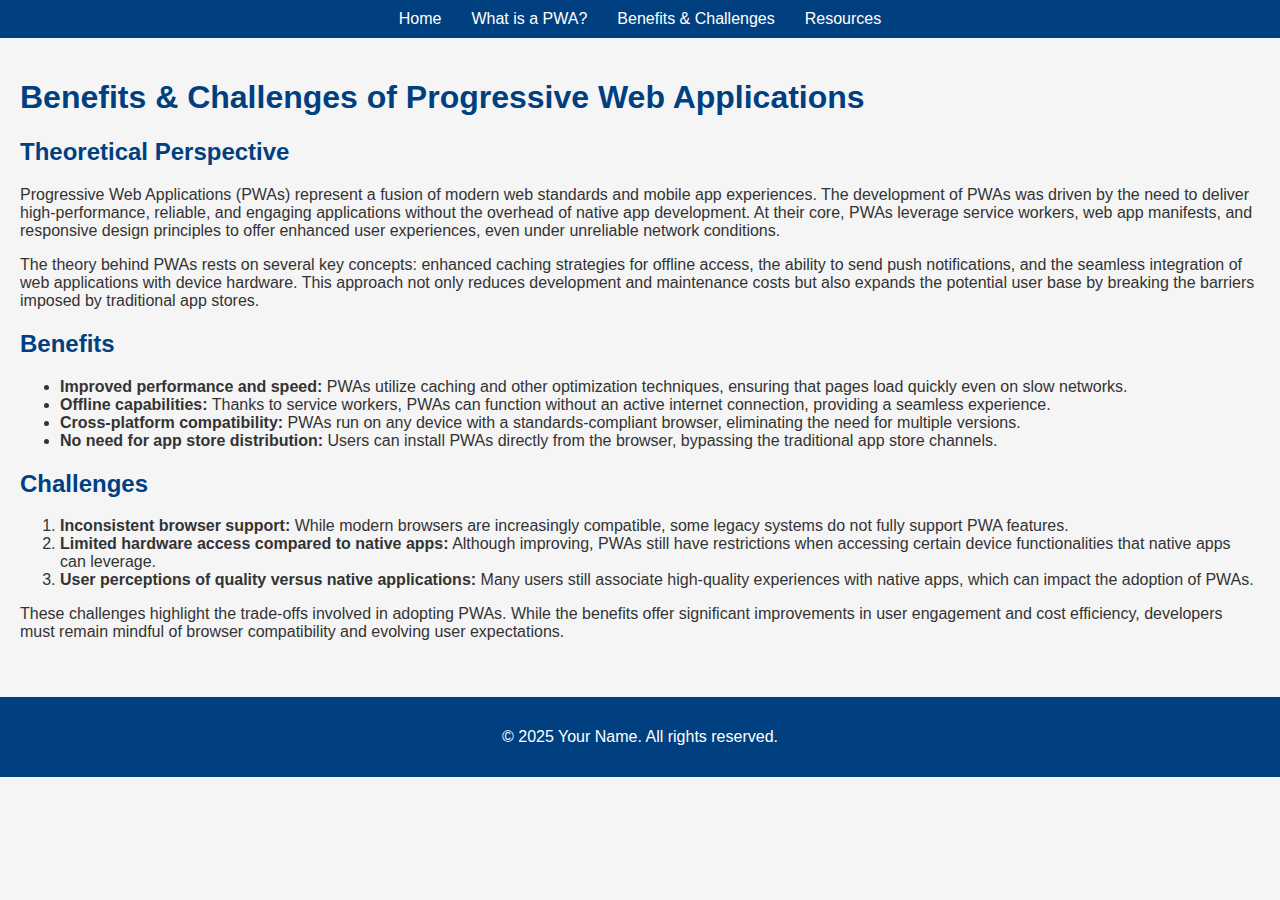
==== pwa-benefits-challenges.html @ 7f6f599c "Add files via upload" ====
<!DOCTYPE html>
<html lang="en">
<head>
  <meta charset="UTF-8">
  <meta name="viewport" content="width=device-width, initial-scale=1.0">
  <title>Benefits &amp; Challenges - Progressive Web Applications</title>
  <link rel="stylesheet" href="style.css">
  <!-- Topic page discussing benefits and challenges of PWAs -->
</head>
<body>
  <!-- Consistent Main Menu -->
  <header>
    <nav class="menu">
      <ul>
        <li><a href="index.html">Home</a></li>
        <li><a href="what-is-pwa.html">What is a PWA?</a></li>
        <li><a href="pwa-benefits-challenges.html">Benefits &amp; Challenges</a></li>
        <li><a href="resources.html">Resources</a></li>
      </ul>
    </nav>
  </header>

  <main>
    <article>
      <h1>Benefits &amp; Challenges of Progressive Web Applications</h1>
      
      <!-- Detailed Theoretical Background -->
      <section id="theory">
        <h2>Theoretical Perspective</h2>
        <p>
          Progressive Web Applications (PWAs) represent a fusion of modern web standards and mobile app experiences. The development of PWAs was driven by the need to deliver high-performance, reliable, and engaging applications without the overhead of native app development. At their core, PWAs leverage service workers, web app manifests, and responsive design principles to offer enhanced user experiences, even under unreliable network conditions.
        </p>
        <p>
          The theory behind PWAs rests on several key concepts: enhanced caching strategies for offline access, the ability to send push notifications, and the seamless integration of web applications with device hardware. This approach not only reduces development and maintenance costs but also expands the potential user base by breaking the barriers imposed by traditional app stores.
        </p>
      </section>

      <!-- Benefits List -->
      <section id="benefits">
        <h2>Benefits</h2>
        <ul>
          <li><strong>Improved performance and speed:</strong> PWAs utilize caching and other optimization techniques, ensuring that pages load quickly even on slow networks.</li>
          <li><strong>Offline capabilities:</strong> Thanks to service workers, PWAs can function without an active internet connection, providing a seamless experience.</li>
          <li><strong>Cross-platform compatibility:</strong> PWAs run on any device with a standards-compliant browser, eliminating the need for multiple versions.</li>
          <li><strong>No need for app store distribution:</strong> Users can install PWAs directly from the browser, bypassing the traditional app store channels.</li>
        </ul>
      </section>

      <!-- Challenges List -->
      <section id="challenges">
        <h2>Challenges</h2>
        <ol>
          <li><strong>Inconsistent browser support:</strong> While modern browsers are increasingly compatible, some legacy systems do not fully support PWA features.</li>
          <li><strong>Limited hardware access compared to native apps:</strong> Although improving, PWAs still have restrictions when accessing certain device functionalities that native apps can leverage.</li>
          <li><strong>User perceptions of quality versus native applications:</strong> Many users still associate high-quality experiences with native apps, which can impact the adoption of PWAs.</li>
        </ol>
        <p>
          These challenges highlight the trade-offs involved in adopting PWAs. While the benefits offer significant improvements in user engagement and cost efficiency, developers must remain mindful of browser compatibility and evolving user expectations.
        </p>
      </section>
    </article>
  </main>

  <!-- Footer -->
  <footer id="footer">
    <p>&copy; 2025 Your Name. All rights reserved.</p>
  </footer>
</body>
</html>
---- style.css ----
/* Global Styles */
body {
  font-family: Arial, sans-serif;
  margin: 0;
  padding: 0;
  background-color: #f5f5f5;
  color: #333;
}

/* Main Menu Styles using element and class selectors */
.menu {
  background-color: #004080;
  padding: 10px 0;
  text-align: center;
}
.menu ul {
  list-style-type: none;
  margin: 0;
  padding: 0;
  display: flex;
  justify-content: center;  /* Flexbox layout for the menu */
}
.menu li {
  margin: 0 15px;
}
.menu a {
  color: #fff;
  text-decoration: none;
  font-size: 16px;
  transition: color 0.3s ease;
}
/* Hover effect on links */
.menu a:hover {
  color: #ffcc00;
}

/* Main content container with padding */
main {
  padding: 20px;
}

/* Headings styling */
h1, h2, h3 {
  color: #004080;
}

/* Table styles */
table {
  width: 100%;
  border-collapse: collapse;
  margin: 20px 0;
}
table, th, td {
  border: 1px solid #ccc;
}
th, td {
  padding: 10px;
  text-align: left;
}

/* Image container styles */
figure {
  margin: 20px 0;
  border: 1px solid #ccc;
  padding: 5px;
  background-color: #fff;
}
figure img {
  max-width: 100%;
  display: block;
}

/* Footer styles using an ID selector */
#footer {
  background-color: #004080;
  color: #fff;
  text-align: center;
  padding: 15px 0;
  margin-top: 20px;
}

/* Additional class for custom margin */
.margin-bottom {
  margin-bottom: 20px;
}
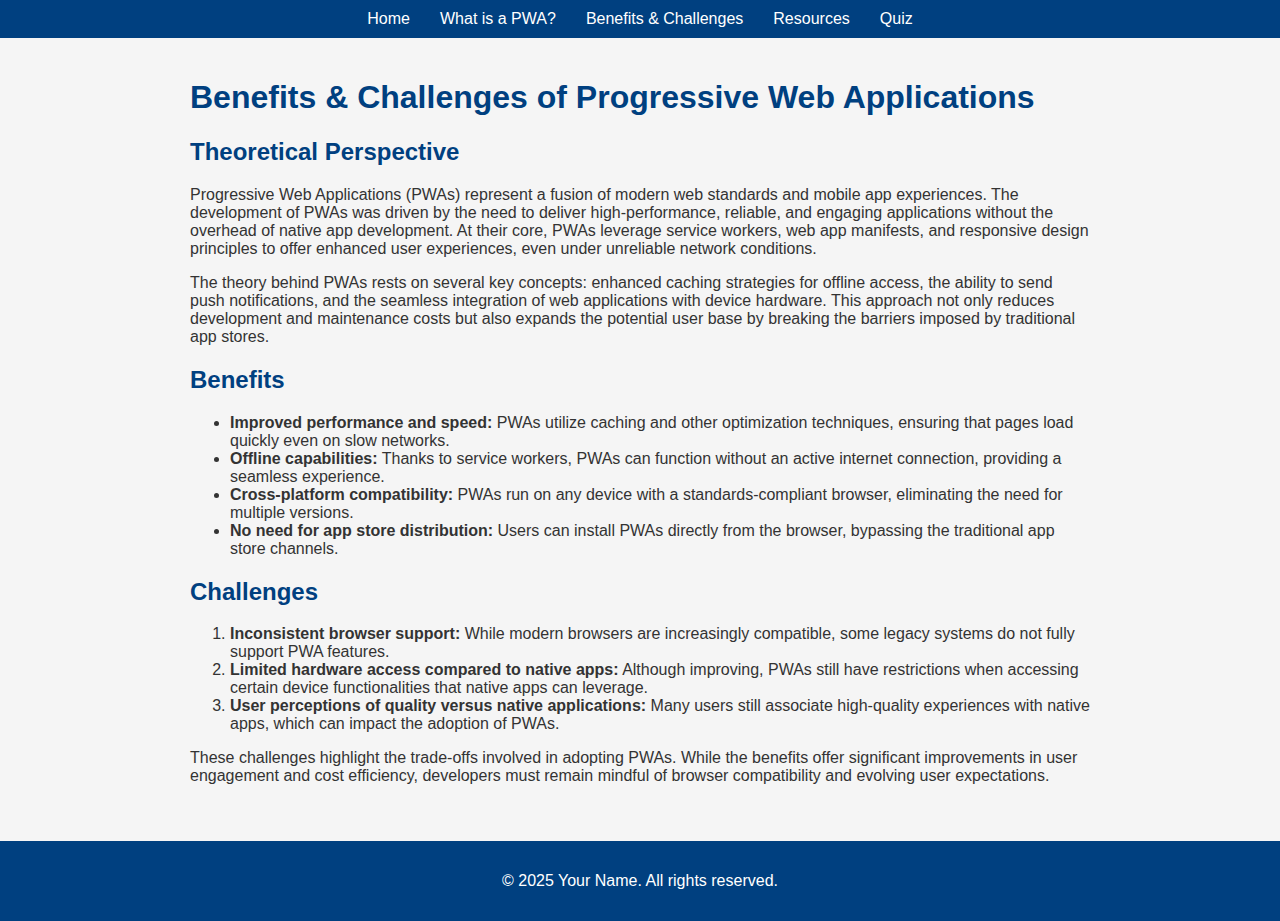
==== commit f4819dd0: "Add files via upload" ====
--- a/pwa-benefits-challenges.html
+++ b/pwa-benefits-challenges.html
@@ -16,6 +16,8 @@
         <li><a href="what-is-pwa.html">What is a PWA?</a></li>
         <li><a href="pwa-benefits-challenges.html">Benefits &amp; Challenges</a></li>
         <li><a href="resources.html">Resources</a></li>
+        
+        <li><a href="quiz.html">Quiz</a></li>
       </ul>
     </nav>
   </header>
--- a/style.css
+++ b/style.css
@@ -18,7 +18,7 @@
   margin: 0;
   padding: 0;
   display: flex;
-  justify-content: center;  /* Flexbox layout for the menu */
+  justify-content: center;
 }
 .menu li {
   margin: 0 15px;
@@ -29,7 +29,6 @@
   font-size: 16px;
   transition: color 0.3s ease;
 }
-/* Hover effect on links */
 .menu a:hover {
   color: #ffcc00;
 }
@@ -37,6 +36,8 @@
 /* Main content container with padding */
 main {
   padding: 20px;
+  max-width: 900px;
+  margin: 0 auto;
 }
 
 /* Headings styling */
@@ -83,3 +84,49 @@
 .margin-bottom {
   margin-bottom: 20px;
 }
+
+/* Quiz styles */
+form {
+  background-color: #fff;
+  padding: 20px;
+  border-radius: 8px;
+  box-shadow: 0 0 10px rgba(0, 0, 0, 0.1);
+}
+fieldset {
+  border: 1px solid #ccc;
+  border-radius: 5px;
+  margin-bottom: 20px;
+  padding: 15px;
+}
+legend {
+  font-weight: bold;
+  color: #004080;
+}
+button {
+  background-color: #004080;
+  color: #fff;
+  border: none;
+  padding: 10px 15px;
+  margin-right: 10px;
+  cursor: pointer;
+  border-radius: 4px;
+  font-size: 14px;
+  transition: background-color 0.3s ease;
+}
+button:hover {
+  background-color: #003060;
+}
+#results {
+  margin-top: 20px;
+  padding: 15px;
+  background-color: #e0f0ff;
+  border: 1px solid #99c;
+  border-radius: 5px;
+  font-size: 16px;
+}
+.correct {
+  color: green;
+}
+.incorrect {
+  color: red;
+}
